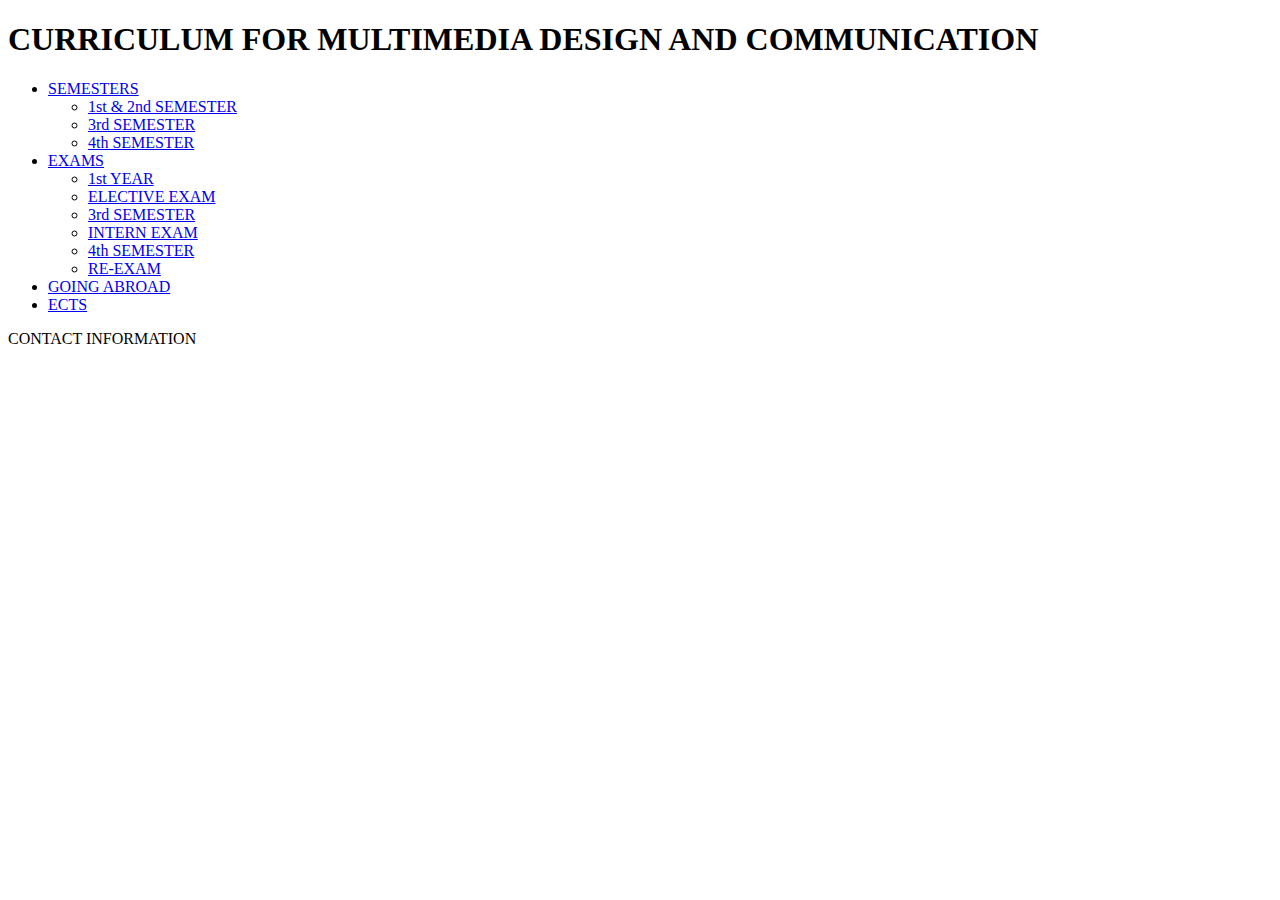
==== index.html @ df34d420 "Here is the first part of the wire frame, i'm working on the menu" ====
<!DOCTYPE html><html lang="en"><head>    <meta charset="UTF-8">    <link rel="stylesheet" type="text/css" href="style.css">    <title>Pimp Your Curriculum</title>    <meta name="viewport" content="width=device-width, initial-scale=1.0"></head><body>    <header>        <h1>CURRICULUM FOR MULTIMEDIA DESIGN AND COMMUNICATION</h1>    </header>    <main>        <aside>            <nav>                <ul>                    <li onclick="showMenu()" class="dropbtn"><a href="#">SEMESTERS</a>                        <ul id="sub_menu" class="dropDown-content">                            <li><a href="#">1st & 2nd SEMESTER</a></li>                            <li><a href="#">3rd SEMESTER</a></li>                            <li><a href="#">4th SEMESTER</a></li>                        </ul>                    </li>                    <li><a href="#">EXAMS</a>                        <ul>                            <li><a href="#">1st YEAR</a></li>                            <li><a href="#">ELECTIVE EXAM</a></li>                            <li><a href="#">3rd SEMESTER</a></li>                            <li><a href="#">INTERN EXAM</a></li>                            <li><a href="#">4th SEMESTER</a></li>                            <li><a href="#">RE-EXAM</a></li>                        </ul>                    </li>                    <li><a href="#">GOING ABROAD</a></li>                    <li><a href="#">ECTS</a></li>                </ul>            </nav>        </aside>        <section>        </section>        <footer>            <p>CONTACT INFORMATION</p>        </footer>    </main><script src="js/main.js" type="text/javascript"></script></body></html>
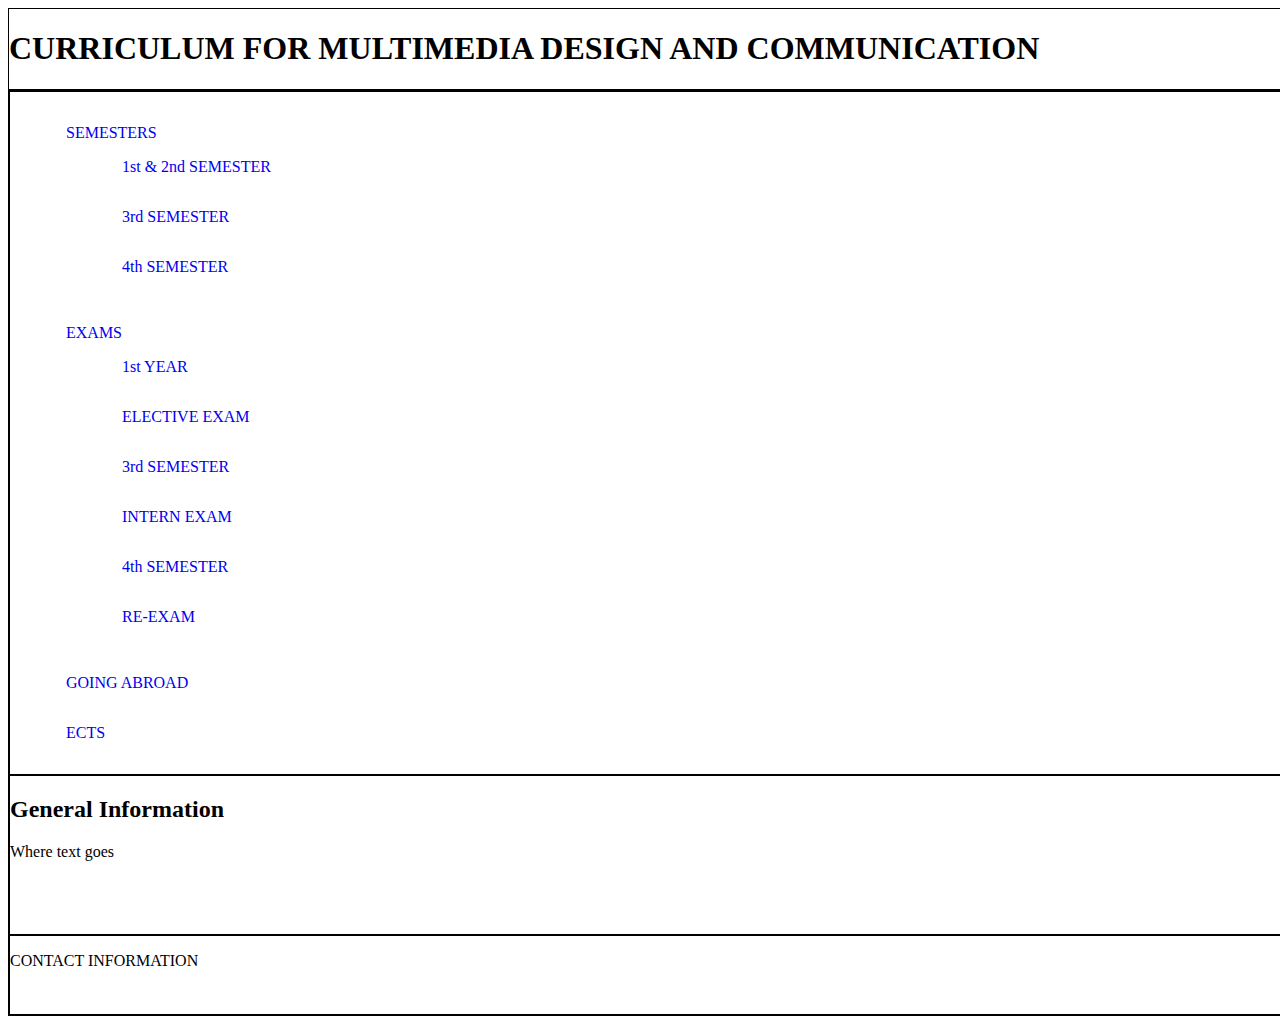
==== commit 00764688: "Here is the first part of the wire frame, i'm working on the menu" ====
--- a/index.html
+++ b/index.html
@@ -15,7 +15,7 @@
         <aside>             <nav>                 <ul>-                    <li onclick="showMenu()" class="dropbtn"><a href="#">SEMESTERS</a>+                    <li><!-- onclick="showMenu()" class="dropbtn"--><a href="#">SEMESTERS</a>                         <ul id="sub_menu" class="dropDown-content">                             <li><a href="#">1st & 2nd SEMESTER</a></li>                             <li><a href="#">3rd SEMESTER</a></li>@@ -38,7 +38,9 @@
             </nav>         </aside>         <section>-+            <h2> General Information</h2>+            <h3></h3>+            <p>Where text goes</p>         </section>          <footer>--- a/style.css
+++ b/style.css
@@ -0,0 +1,116 @@
+*
+{
+    box-sizing: border-box;
+}
+body
+{
+
+}
+header
+{
+    border: 1px solid;
+    width: 100vw;
+    min-height: 5em;
+}
+main
+{
+    border: 1px solid;
+    width: 100vw;
+}
+aside
+{
+    border: 1px solid;
+    width: 100vw;
+    min-height: 30em;
+}
+section
+{
+    border: 1px solid;
+    width: 100vw;
+    min-height: 10em;
+}
+footer
+{
+    border: 1px solid;
+    width: 100vw;
+    min-height: 5em;
+}
+nav
+{
+    width: 100%;
+    display: block;
+    position: relative;
+    cursor: pointer;
+}
+nav ul
+{
+    width: 100%;
+    list-style: none;
+}
+nav ul li
+{
+    padding: 1em;
+}
+nav ul li a
+{
+    text-decoration: none;
+
+}
+nav ul li ul li
+{
+    /*position: absolute;
+    display: none;*/
+    padding: 1em;
+}
+nav ul li ul li a
+{
+    text-decoration: none;
+
+}
+nav ul li ul li a:hover
+{
+    background-color: azure;
+}
+.show
+{
+    display:block;
+}
+/*nav
+{
+    width: 100%;
+    height: auto;
+    cursor: pointer;
+    position: relative;
+    display: inline-block;
+}
+nav ul
+{
+    width: 100%;
+    border: 1px solid;
+    list-style: none;
+}
+nav ul li
+{
+    display: block;
+    float: left;
+    position: relative;
+}
+nav ul li a
+{
+    text-decoration: none;
+    color: black;
+}
+nav li ul li
+{
+    border: 1px solid;
+    display: none;
+    position: absolute;
+    background-color: #f9f9f9;
+    box-shadow: 0 8px 16px 0 rgba(0,0,0,0.2);
+}
+nav ul li ul li a
+{
+    text-decoration: none;
+    display: block;
+    color: black;
+}*/
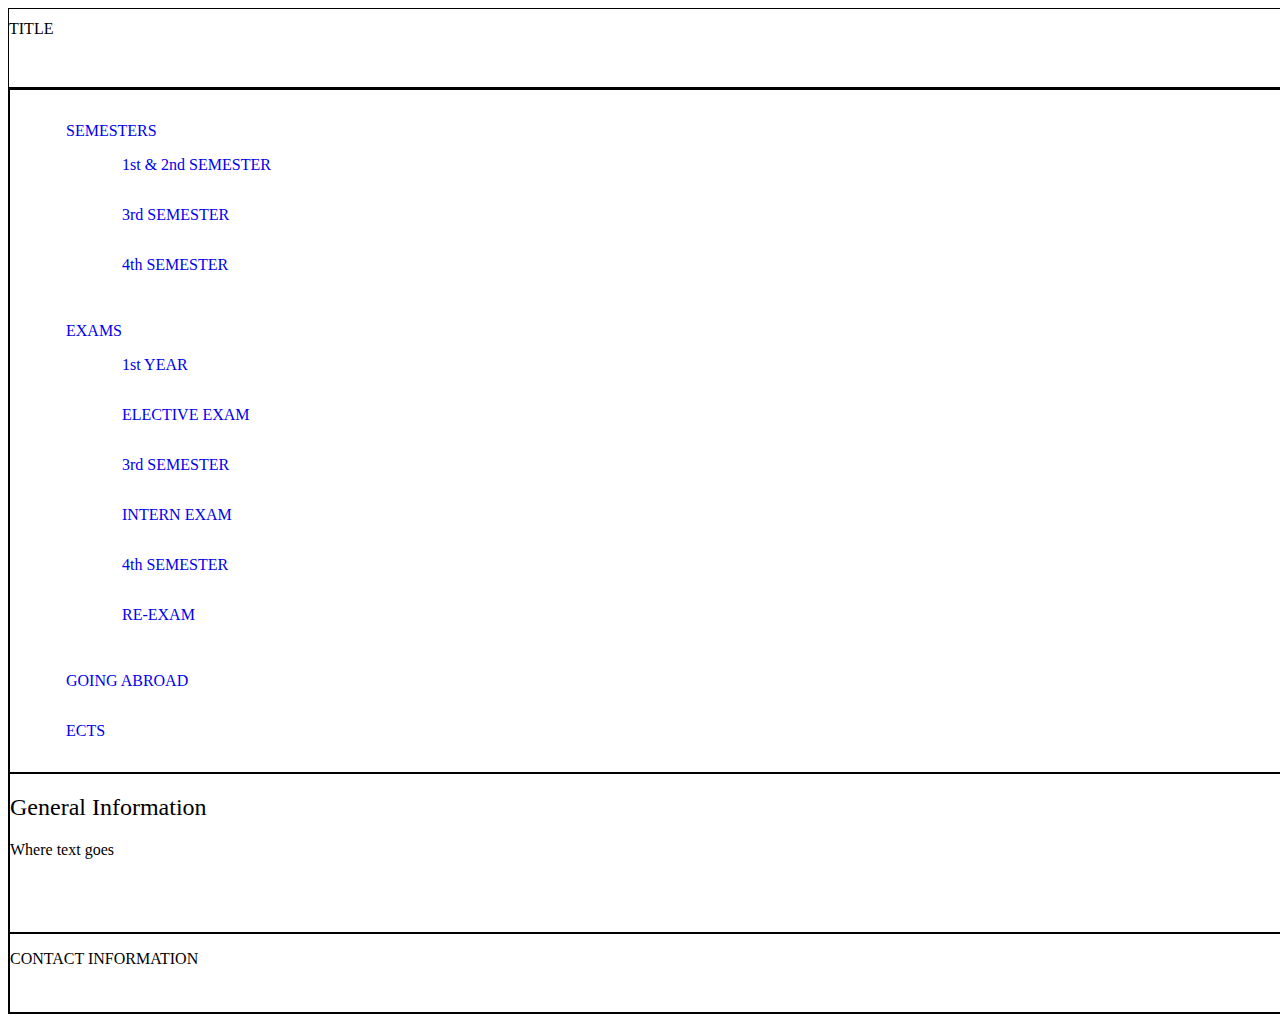
==== commit 8ca161d3: "Here is the first part of the wire frame, i'm working on the menu" ====
--- a/index.html
+++ b/index.html
@@ -9,7 +9,7 @@
 </head> <body>     <header>-        <h1>CURRICULUM FOR MULTIMEDIA DESIGN AND COMMUNICATION</h1>+        <h1>TITLE</h1>     </header>     <main>         <aside>@@ -24,7 +24,7 @@
                     </li>                     <li><a href="#">EXAMS</a>                         <ul>-                            <li><a href="#">1st YEAR</a></li>+                            <li><a href="exams.html">1st YEAR</a></li>                             <li><a href="#">ELECTIVE EXAM</a></li>                             <li><a href="#">3rd SEMESTER</a></li>                             <li><a href="#">INTERN EXAM</a></li>--- a/style.css
+++ b/style.css
@@ -4,7 +4,25 @@
 }
 body
 {
-
+    font-family: "Arial Rounded MT Bold", cursive;
+}
+h1
+{
+    font-size: medium;
+    font-weight: 400;
+}
+h2
+{
+    font-weight: 300;
+}
+h3
+{
+    font-weight: 200;
+}
+p
+{
+    font-size: 1em;
+    font-weight: lighter;
 }
 header
 {
@@ -21,7 +39,7 @@
 {
     border: 1px solid;
     width: 100vw;
-    min-height: 30em;
+    min-height: 10em;
 }
 section
 {
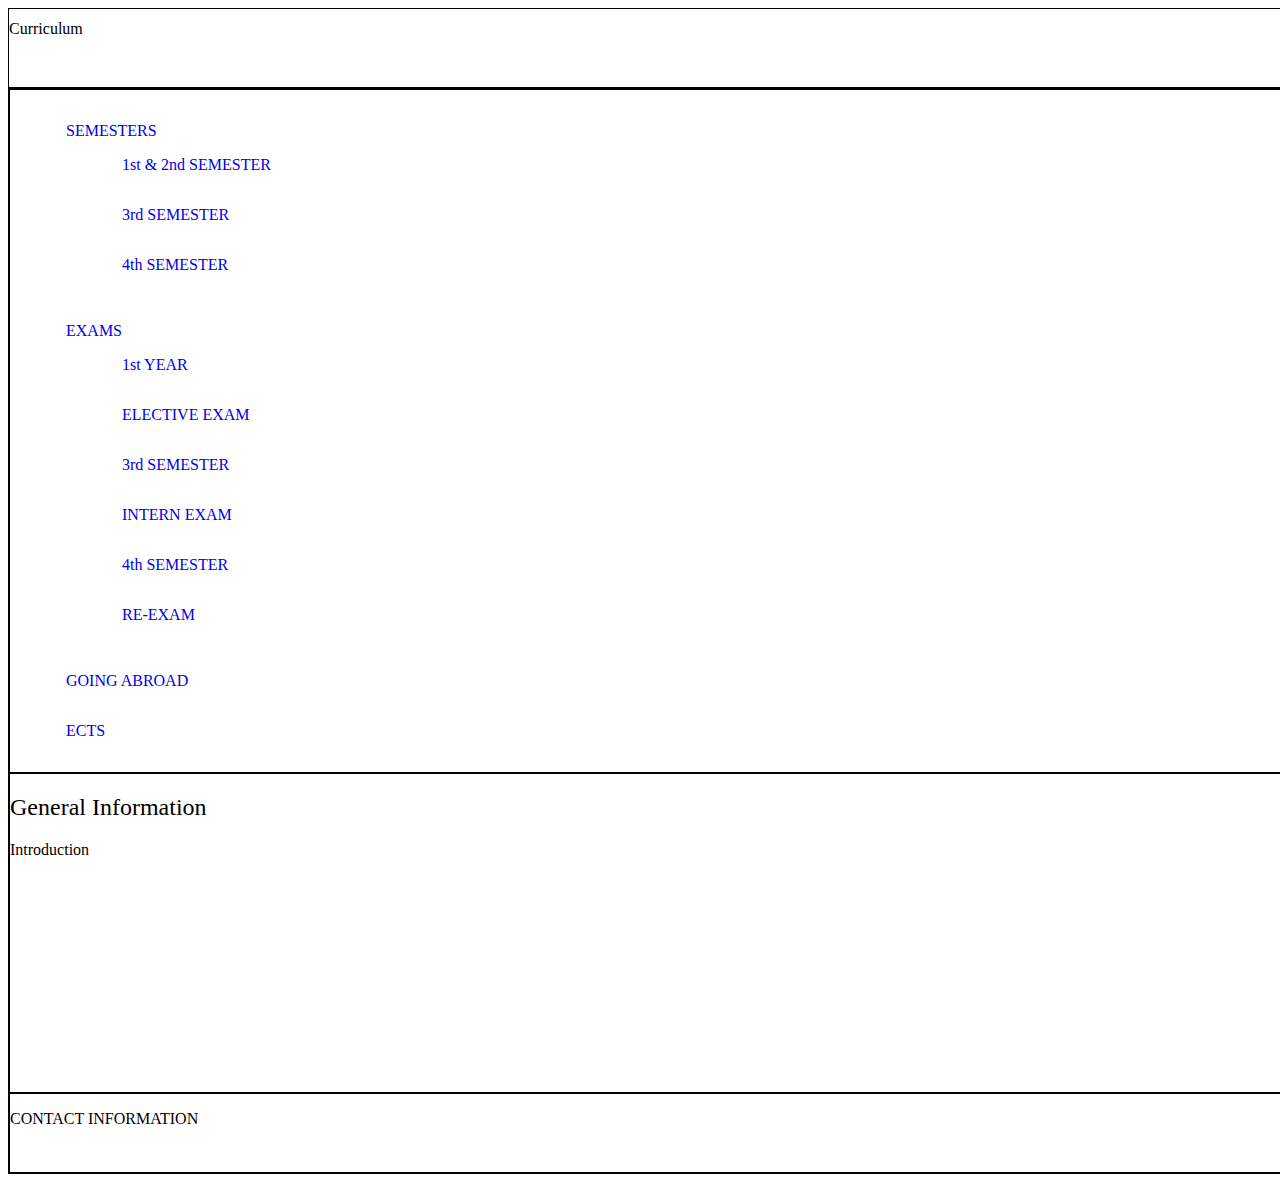
==== commit cc854eb3: "Here is the first part of the wire frame, i'm working on the menu" ====
--- a/index.html
+++ b/index.html
@@ -9,7 +9,7 @@
 </head> <body>     <header>-        <h1>TITLE</h1>+        <h1>Curriculum</h1>     </header>     <main>         <aside>@@ -17,30 +17,30 @@
                 <ul>                     <li><!-- onclick="showMenu()" class="dropbtn"--><a href="#">SEMESTERS</a>                         <ul id="sub_menu" class="dropDown-content">-                            <li><a href="#">1st & 2nd SEMESTER</a></li>-                            <li><a href="#">3rd SEMESTER</a></li>-                            <li><a href="#">4th SEMESTER</a></li>+                            <li><a href="semester_first_and_second.html">1st & 2nd SEMESTER</a></li>+                            <li><a href="semester_third.html">3rd SEMESTER</a></li>+                            <li><a href="semester_fourth.html">4th SEMESTER</a></li>                         </ul>                     </li>                     <li><a href="#">EXAMS</a>                         <ul>-                            <li><a href="exams.html">1st YEAR</a></li>-                            <li><a href="#">ELECTIVE EXAM</a></li>-                            <li><a href="#">3rd SEMESTER</a></li>-                            <li><a href="#">INTERN EXAM</a></li>-                            <li><a href="#">4th SEMESTER</a></li>-                            <li><a href="#">RE-EXAM</a></li>+                            <li><a href="exam_first_yr.html">1st YEAR</a></li>+                            <li><a href="exam_elective.html">ELECTIVE EXAM</a></li>+                            <li><a href="exam_third_sem.html">3rd SEMESTER</a></li>+                            <li><a href="exam_intern.html">INTERN EXAM</a></li>+                            <li><a href="exam_fourth.html">4th SEMESTER</a></li>+                            <li><a href="exam_re_exam.html">RE-EXAM</a></li>                         </ul>                     </li>-                    <li><a href="#">GOING ABROAD</a></li>-                    <li><a href="#">ECTS</a></li>+                    <li><a href="going_abroad.html">GOING ABROAD</a></li>+                    <li><a href="ects.html">ECTS</a></li>                 </ul>             </nav>         </aside>         <section>             <h2> General Information</h2>             <h3></h3>-            <p>Where text goes</p>+            <p>Introduction</p>         </section>          <footer>--- a/style.css
+++ b/style.css
@@ -4,7 +4,7 @@
 }
 body
 {
-    font-family: "Arial Rounded MT Bold", cursive;
+
 }
 h1
 {
@@ -24,6 +24,9 @@
     font-size: 1em;
     font-weight: lighter;
 }
+/******************* classes *****************/
+
+/******************* classes *****************/
 header
 {
     border: 1px solid;
@@ -45,7 +48,7 @@
 {
     border: 1px solid;
     width: 100vw;
-    min-height: 10em;
+    min-height: 20em;
 }
 footer
 {
@@ -132,3 +135,6 @@
     display: block;
     color: black;
 }*/
+@media (min-width: 600px) {
+
+}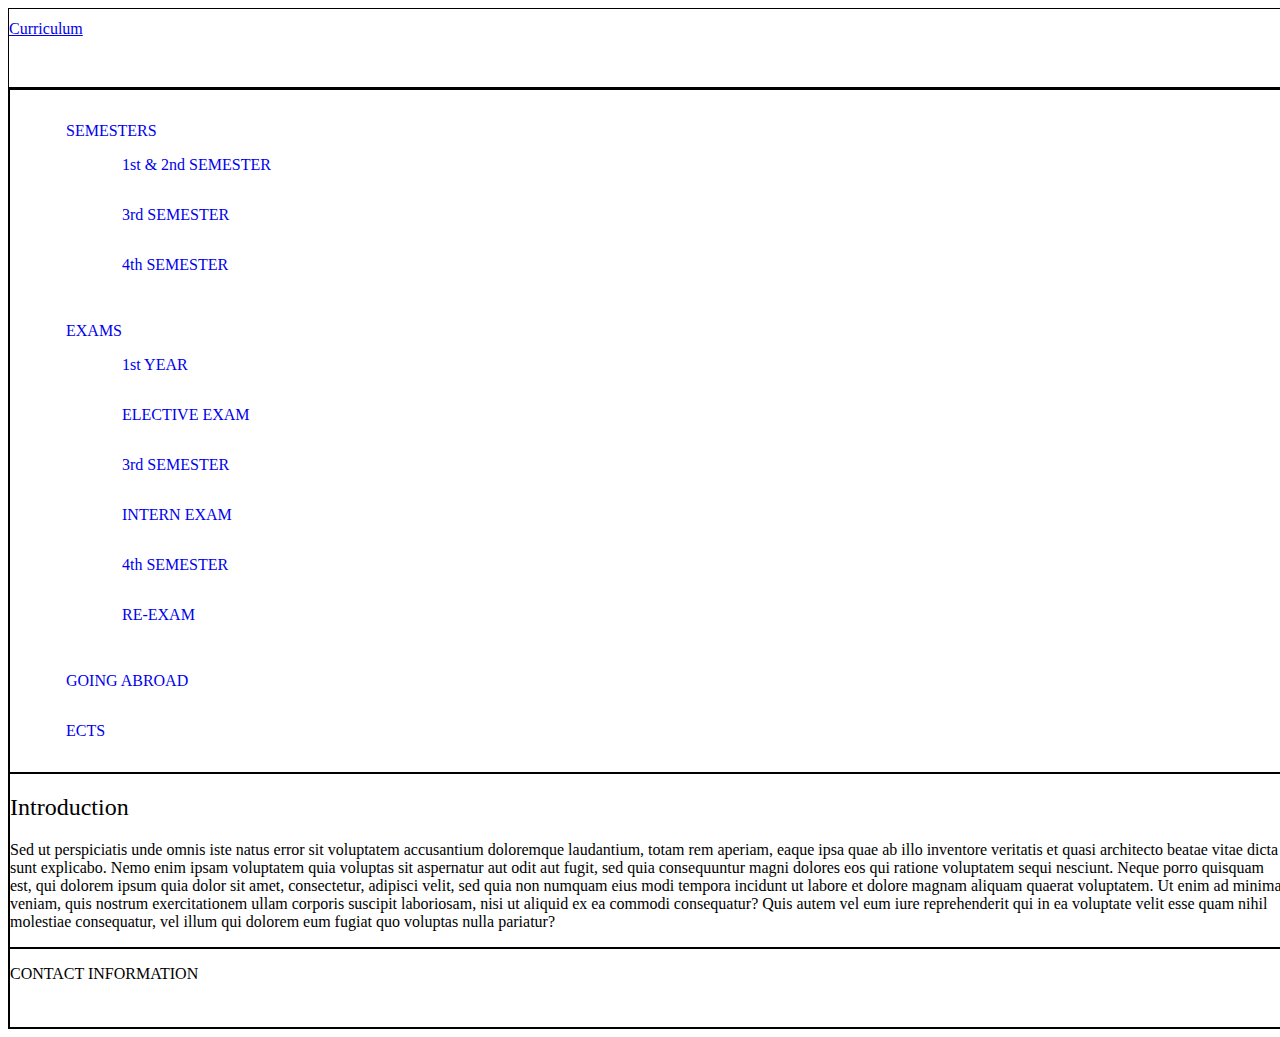
==== commit fb7b6617: "some changes in the css file" ====
--- a/index.html
+++ b/index.html
@@ -1,54 +1,55 @@
-<!DOCTYPE html>-<html lang="en">-<head>-    <meta charset="UTF-8">-    <link rel="stylesheet" type="text/css" href="style.css">-    <title>Pimp Your Curriculum</title>-    <meta name="viewport" content="width=device-width, initial-scale=1.0">--</head>-<body>-    <header>-        <h1>Curriculum</h1>-    </header>-    <main>-        <aside>-            <nav>-                <ul>-                    <li><!-- onclick="showMenu()" class="dropbtn"--><a href="#">SEMESTERS</a>-                        <ul id="sub_menu" class="dropDown-content">-                            <li><a href="semester_first_and_second.html">1st & 2nd SEMESTER</a></li>-                            <li><a href="semester_third.html">3rd SEMESTER</a></li>-                            <li><a href="semester_fourth.html">4th SEMESTER</a></li>-                        </ul>-                    </li>-                    <li><a href="#">EXAMS</a>-                        <ul>-                            <li><a href="exam_first_yr.html">1st YEAR</a></li>-                            <li><a href="exam_elective.html">ELECTIVE EXAM</a></li>-                            <li><a href="exam_third_sem.html">3rd SEMESTER</a></li>-                            <li><a href="exam_intern.html">INTERN EXAM</a></li>-                            <li><a href="exam_fourth.html">4th SEMESTER</a></li>-                            <li><a href="exam_re_exam.html">RE-EXAM</a></li>-                        </ul>-                    </li>-                    <li><a href="going_abroad.html">GOING ABROAD</a></li>-                    <li><a href="ects.html">ECTS</a></li>-                </ul>-            </nav>-        </aside>-        <section>-            <h2> General Information</h2>-            <h3></h3>-            <p>Introduction</p>-        </section>--        <footer>-            <p>CONTACT INFORMATION</p>-        </footer>-    </main>--<script src="js/main.js" type="text/javascript"></script>--</body>+<!DOCTYPE html>
+<html lang="en">
+
+<head>
+    <meta charset="UTF-8">
+    <link rel="stylesheet" type="text/css" href="style.css">
+    <title>Pimp Your Curriculum</title>
+    <meta name="viewport" content="width=device-width, initial-scale=1.0">
+
+</head>
+<body>
+<header>
+    <h1><a href="index.html">Curriculum</a></h1>
+</header>
+<main>
+    <aside>
+        <nav>
+            <ul>
+                <li><!-- onclick="showMenu()" class="dropbtn"--><a href="#">SEMESTERS</a>
+                    <ul id="sub_menu" class="dropDown-content">
+                        <li><a href="semester_first_and_second.html">1st & 2nd SEMESTER</a></li>
+                        <li><a href="semester_third.html">3rd SEMESTER</a></li>
+                        <li><a href="semester_fourth.html">4th SEMESTER</a></li>
+                    </ul>
+                </li>
+                <li><a href="#">EXAMS</a>
+                    <ul>
+                        <li><a href="exam_first_yr.html">1st YEAR</a></li>
+                        <li><a href="exam_elective.html">ELECTIVE EXAM</a></li>
+                        <li><a href="exam_third_sem.html">3rd SEMESTER</a></li>
+                        <li><a href="exam_intern.html">INTERN EXAM</a></li>
+                        <li><a href="exam_fourth.html">4th SEMESTER</a></li>
+                        <li><a href="exam_re_exam.html">RE-EXAM</a></li>
+                    </ul>
+                </li>
+                <li><a href="going_abroad.html">GOING ABROAD</a></li>
+                <li><a href="ects.html">ECTS</a></li>
+            </ul>
+        </nav>
+    </aside>
+    <section>
+        <h2> Introduction</h2>
+        <h3></h3>
+        <p>Sed ut perspiciatis unde omnis iste natus error sit voluptatem accusantium doloremque laudantium, totam rem aperiam, eaque ipsa quae ab illo inventore veritatis et quasi architecto beatae vitae dicta sunt explicabo. Nemo enim ipsam voluptatem quia voluptas sit aspernatur aut odit aut fugit, sed quia consequuntur magni dolores eos qui ratione voluptatem sequi nesciunt. Neque porro quisquam est, qui dolorem ipsum quia dolor sit amet, consectetur, adipisci velit, sed quia non numquam eius modi tempora incidunt ut labore et dolore magnam aliquam quaerat voluptatem. Ut enim ad minima veniam, quis nostrum exercitationem ullam corporis suscipit laboriosam, nisi ut aliquid ex ea commodi consequatur? Quis autem vel eum iure reprehenderit qui in ea voluptate velit esse quam nihil molestiae consequatur, vel illum qui dolorem eum fugiat quo voluptas nulla pariatur?</p>
+    </section>
+
+    <footer>
+        <p>CONTACT INFORMATION</p>
+    </footer>
+</main>
+
+<script src="js/main.js" type="text/javascript"></script>
+
+</body>
 </html>--- a/style.css
+++ b/style.css
@@ -25,8 +25,40 @@
     font-weight: lighter;
 }
 /******************* classes *****************/
+.left
+{
+    float: left;
+}
+.right
+{
+    float: right;
+}
+.showLink
+{
+    display: block;
+}
+.more
+{
+    display: none;
+    border-top: 1px solid #666;
+    border-bottom: 1px solid #666;
+}
+a.showLink, a.hideLink
+{
+    text-decoration: none;
+    color: #36f;
+    padding-left: 0.8em;
+}
+a.hideLink
+{
+    background-color: azure;
+}
+a.showLink:hover, a.hideLink:hover
+{
+    background-color: azure;
+}
 
-/******************* classes *****************/
+/******************* main sections *****************/
 header
 {
     border: 1px solid;
@@ -48,7 +80,7 @@
 {
     border: 1px solid;
     width: 100vw;
-    min-height: 20em;
+    height: auto;
 }
 footer
 {
